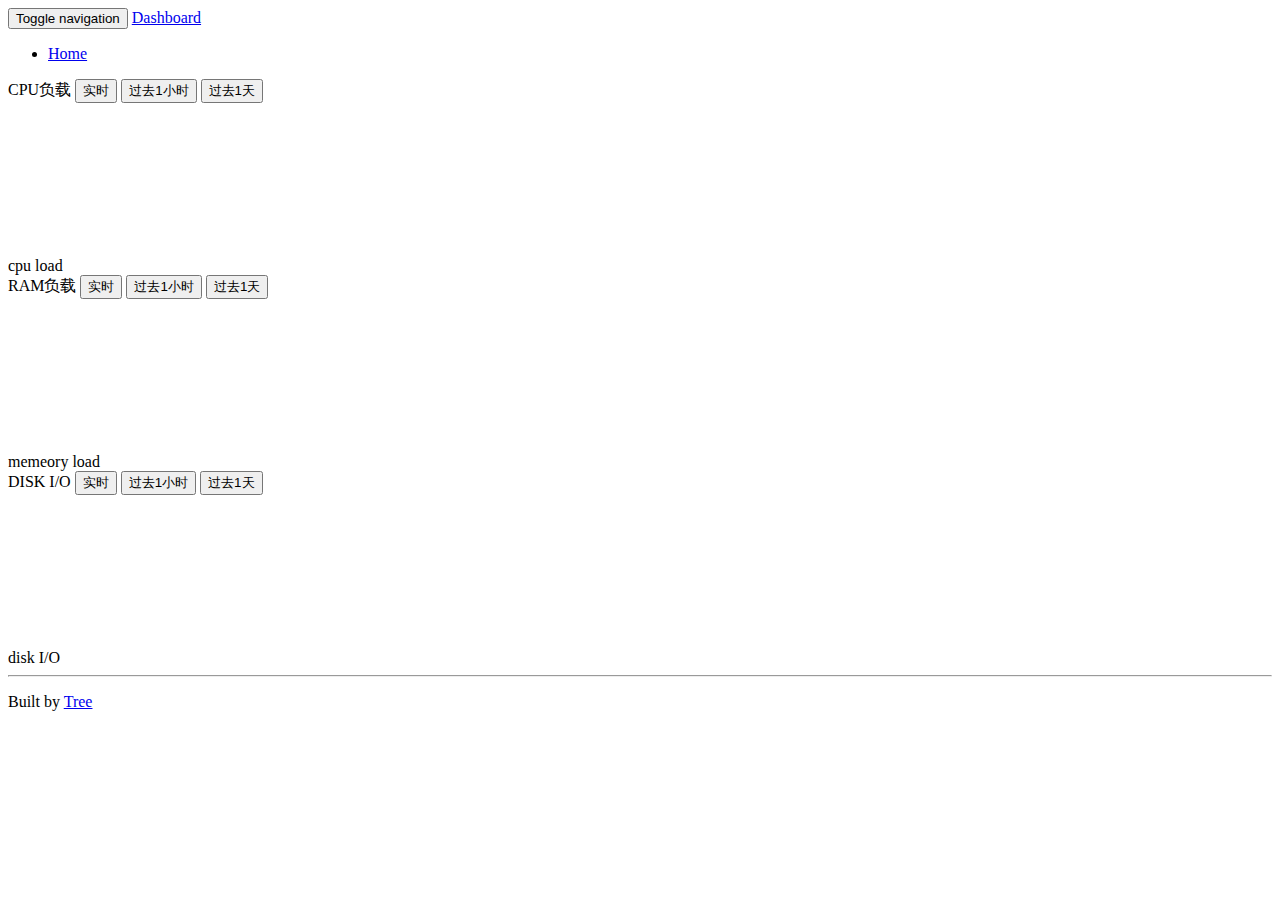
==== app/templates/main.html @ f7ff4840 "adjusted the webpage layout" ====
<!DOCTYPE html>
<html lang="en">
<head>
    <meta charset="utf-8">
    <title>Dashboard</title>
    <!--<meta name='viewport' content='width=device-width, initial-scale=1.0, maximum-scale=1.0, user-scalable=no'/>-->
    <link href="static/css/bootstrap.min.css" rel="stylesheet">
    <link href="static/css/keen-dashboards.css" rel="stylesheet">
    <script src="static/js/jquery.min.js"></script>
    <script src="static/js/bootstrap.min.js"></script>
    <script src="static/js/holder.js"></script>
    <script>
        Holder.add_theme("white", {background: "#fff", foreground: "#a7a7a7", size: 10});
    </script>
    <script src="static/js/keen.min.js"></script>
    <script src="static/js/meta.js"></script>
    <script src="static/js/chart.min.js"></script>
    <script src="static/js/highcharts.js"></script>
    <script src="static/js/exporting.js"></script>
    <script src="static/js/api.js"></script>
</head>
<body class="application">
<div class="navbar navbar-inverse navbar-fixed-top" role="navigation">
    <div class="container-fluid">
        <div class="navbar-header">
            <button type="button" class="navbar-toggle" data-toggle="collapse" data-target=".navbar-collapse">
                <span class="sr-only">Toggle navigation</span>
                <span class="icon-bar"></span>
                <span class="icon-bar"></span>
                <span class="icon-bar"></span>
            </button>
            <a class="navbar-brand" href="#">
                <span class="glyphicon glyphicon-chevron-left"></span>
            </a>
            <a class="navbar-brand" href="#">Dashboard</a>
        </div>
        <div class="navbar-collapse collapse">
            <ul class="nav navbar-nav navbar-left">
                <li><a href="http://www.solocode.cc">Home</a></li>
            </ul>
        </div>
    </div>
</div>

<div class="container-fluid">
    <div class="row">

        <div class="col-sm-6">
            <div class="chart-wrapper">
                <div class="chart-title">
                    <div class="btn-group-xs">CPU负载
                        <button type="button" id="id-button-cpu-live" class="btn btn-default">实时</button>
                        <button type="button" id="id-button-cpu-onehour" class="btn btn-default">过去1小时</button>
                        <button type="button" id="id-button-cpu-oneday" class="btn btn-default">过去1天</button>
                    </div>
                </div>
                <div class="chart-stage">
                    <canvas id="id-canvas-cpu-live"></canvas>
                    <div id="id-div-cpu-onehour"></div>
                    <div id="id-div-cpu-oneday"></div>
                </div>
                <div class="chart-notes">
                    cpu load
                </div>
            </div>
        </div>

        <div class="col-sm-6">
            <div class="chart-wrapper">
                <div class="chart-title">
                    <div class="btn-group-xs">RAM负载
                        <button type="button" id="id-button-ram-live" class="btn btn-default">实时</button>
                        <button type="button" id="id-button-ram-onehour" class="btn btn-default">过去1小时</button>
                        <button type="button" id="id-button-ram-oneday" class="btn btn-default">过去1天</button>
                    </div>
                </div>
                <div class="chart-stage">
                    <canvas id="id-canvas-ram-live"></canvas>
                    <div id="id-div-ram-onehour"></div>
                    <div id="id-div-ram-oneday"></div>
                </div>
                <div class="chart-notes">
                    memeory load
                </div>
            </div>
        </div>

    </div>


    <div class="row">

        <div class="col-sm-6">
            <div class="chart-wrapper">
                <div class="chart-title">
                    <div class="btn-group-xs">DISK I/O
                        <button type="button" id="id-button-disk-live" class="btn btn-default">实时</button>
                        <button type="button" id="id-button-disk-onehour" class="btn btn-default">过去1小时</button>
                        <button type="button" id="id-button-disk-oneday" class="btn btn-default">过去1天</button>
                    </div>
                </div>
                <div class="chart-stage">
                    <canvas id="id-canvas-disk-live"></canvas>
                    <div id="id-div-disk-onehour"></div>
                    <div id="id-div-disk-oneday"></div>
                </div>
                <div class="chart-notes">
                    disk I/O
                </div>
            </div>
        </div>

    </div>

    <hr>

    <p class="small text-muted">Built by <a href="#">Tree</a></p>

</div>

<script src="static/js/ram.js"></script>
<script src="static/js/cpu.js"></script>
<script src="static/js/disk.js"></script>
<script src="static/js/main.js"></script>
</body>
</html>
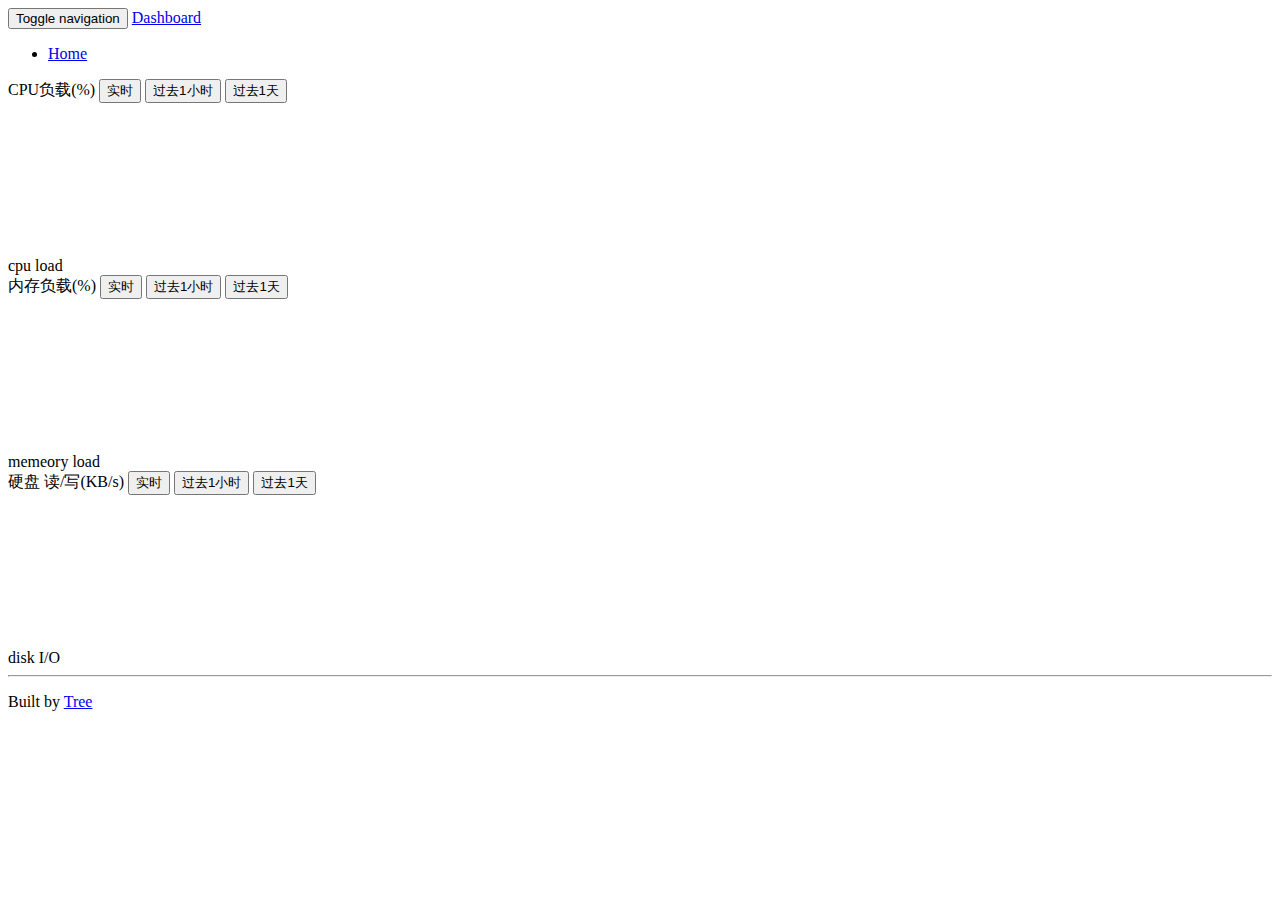
==== commit a3b9b7ce: "adjusted some words details" ====
--- a/app/templates/main.html
+++ b/app/templates/main.html
@@ -48,7 +48,7 @@
         <div class="col-sm-6">
             <div class="chart-wrapper">
                 <div class="chart-title">
-                    <div class="btn-group-xs">CPU负载
+                    <div class="btn-group-xs">CPU负载(%)
                         <button type="button" id="id-button-cpu-live" class="btn btn-default">实时</button>
                         <button type="button" id="id-button-cpu-onehour" class="btn btn-default">过去1小时</button>
                         <button type="button" id="id-button-cpu-oneday" class="btn btn-default">过去1天</button>
@@ -68,7 +68,7 @@
         <div class="col-sm-6">
             <div class="chart-wrapper">
                 <div class="chart-title">
-                    <div class="btn-group-xs">RAM负载
+                    <div class="btn-group-xs">内存负载(%)
                         <button type="button" id="id-button-ram-live" class="btn btn-default">实时</button>
                         <button type="button" id="id-button-ram-onehour" class="btn btn-default">过去1小时</button>
                         <button type="button" id="id-button-ram-oneday" class="btn btn-default">过去1天</button>
@@ -93,7 +93,7 @@
         <div class="col-sm-6">
             <div class="chart-wrapper">
                 <div class="chart-title">
-                    <div class="btn-group-xs">DISK I/O
+                    <div class="btn-group-xs">硬盘 读/写(KB/s)
                         <button type="button" id="id-button-disk-live" class="btn btn-default">实时</button>
                         <button type="button" id="id-button-disk-onehour" class="btn btn-default">过去1小时</button>
                         <button type="button" id="id-button-disk-oneday" class="btn btn-default">过去1天</button>
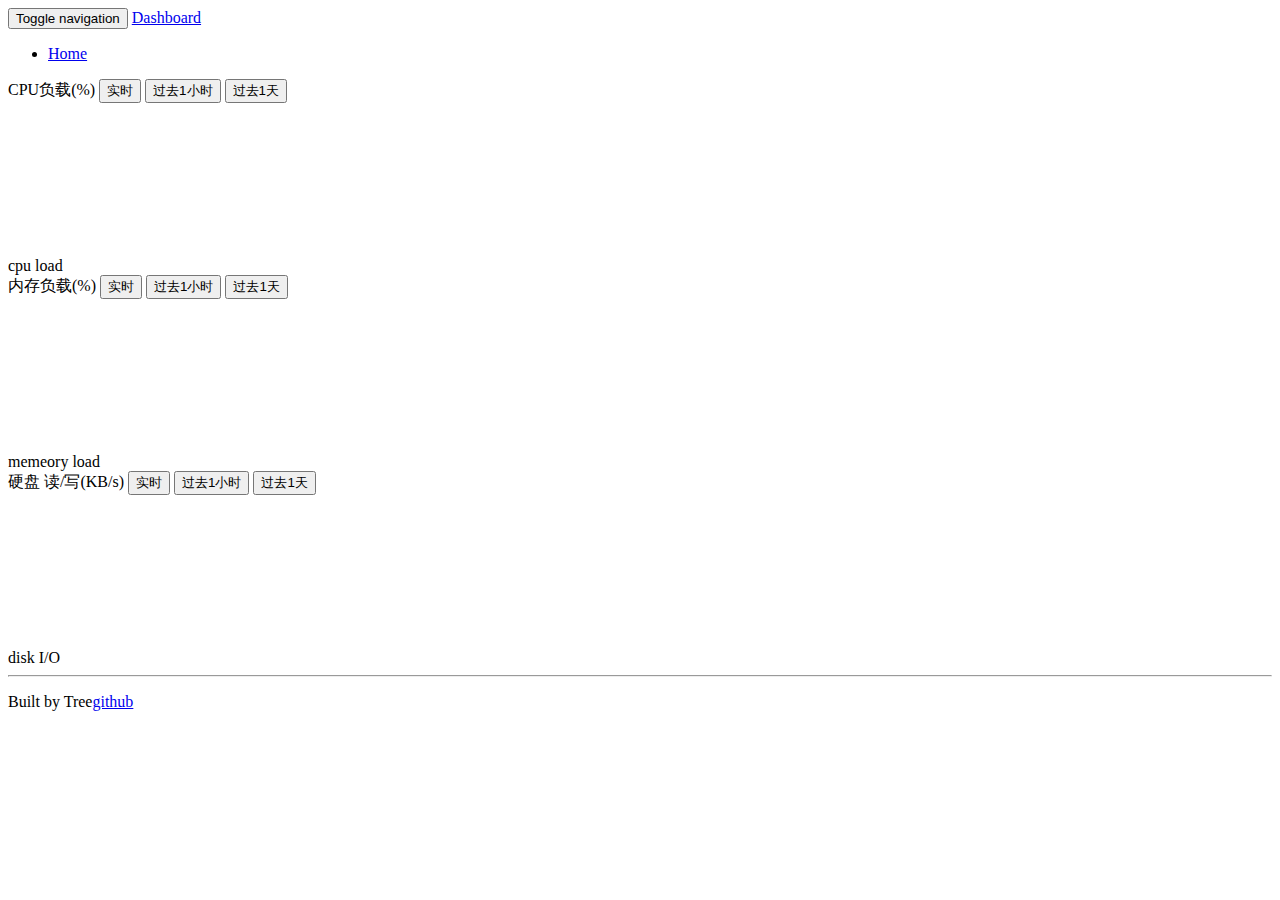
==== commit f101ec31: "modified the footer" ====
--- a/app/templates/main.html
+++ b/app/templates/main.html
@@ -114,7 +114,7 @@
 
     <hr>
 
-    <p class="small text-muted">Built by <a href="#">Tree</a></p>
+    <p class="small text-muted">Built by Tree<a href="https://github.com/MingwangLin/server_monitor">github</a></p>
 
 </div>
 
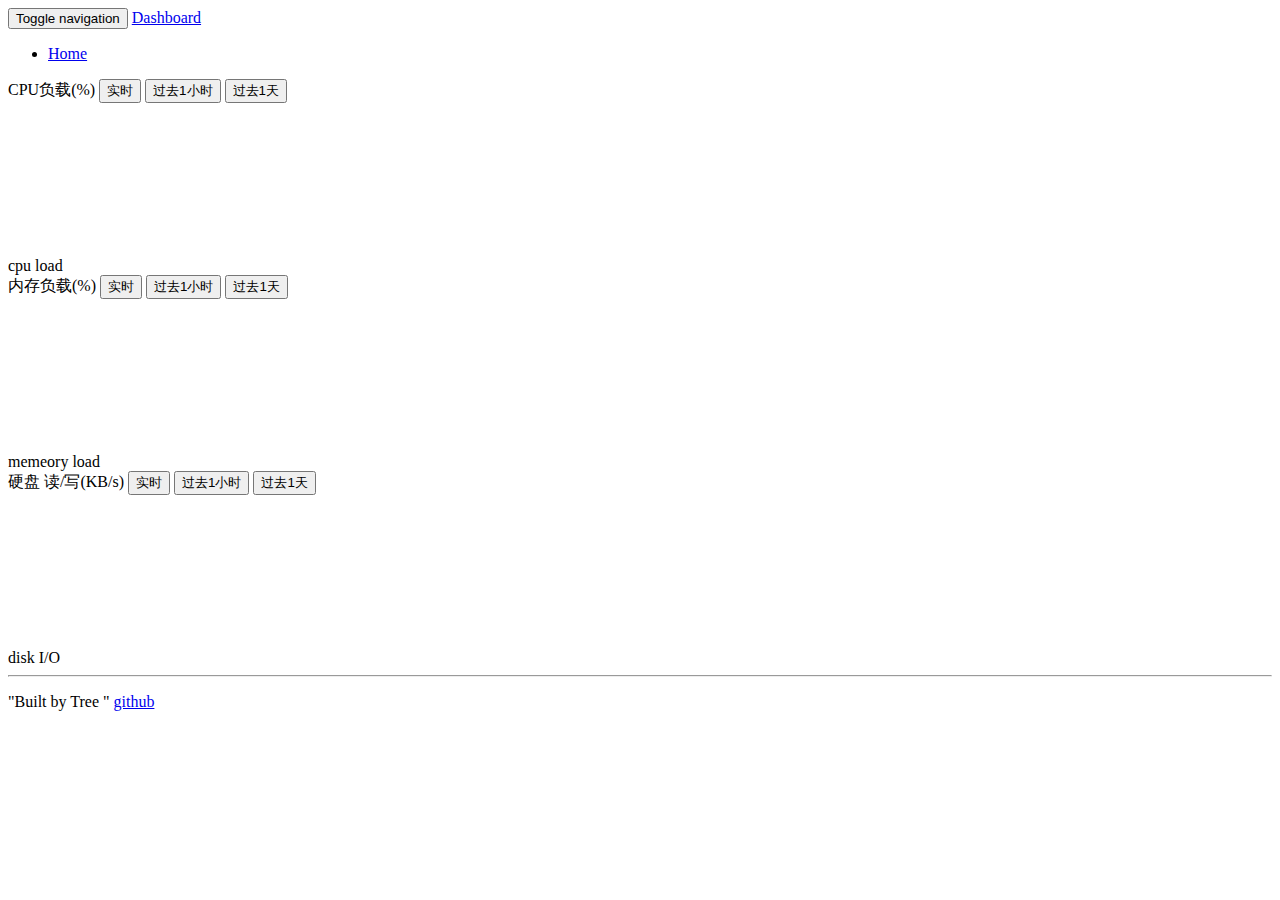
==== commit 00856bc4: "debug 'modified the footer'" ====
--- a/app/templates/main.html
+++ b/app/templates/main.html
@@ -114,7 +114,9 @@
 
     <hr>
 
-    <p class="small text-muted">Built by Tree<a href="https://github.com/MingwangLin/server_monitor">github</a></p>
+    <p class="small text-muted">"Built by Tree "
+        <a href="https://github.com/MingwangLin/server_monitor">github</a>
+    </p>
 
 </div>
 
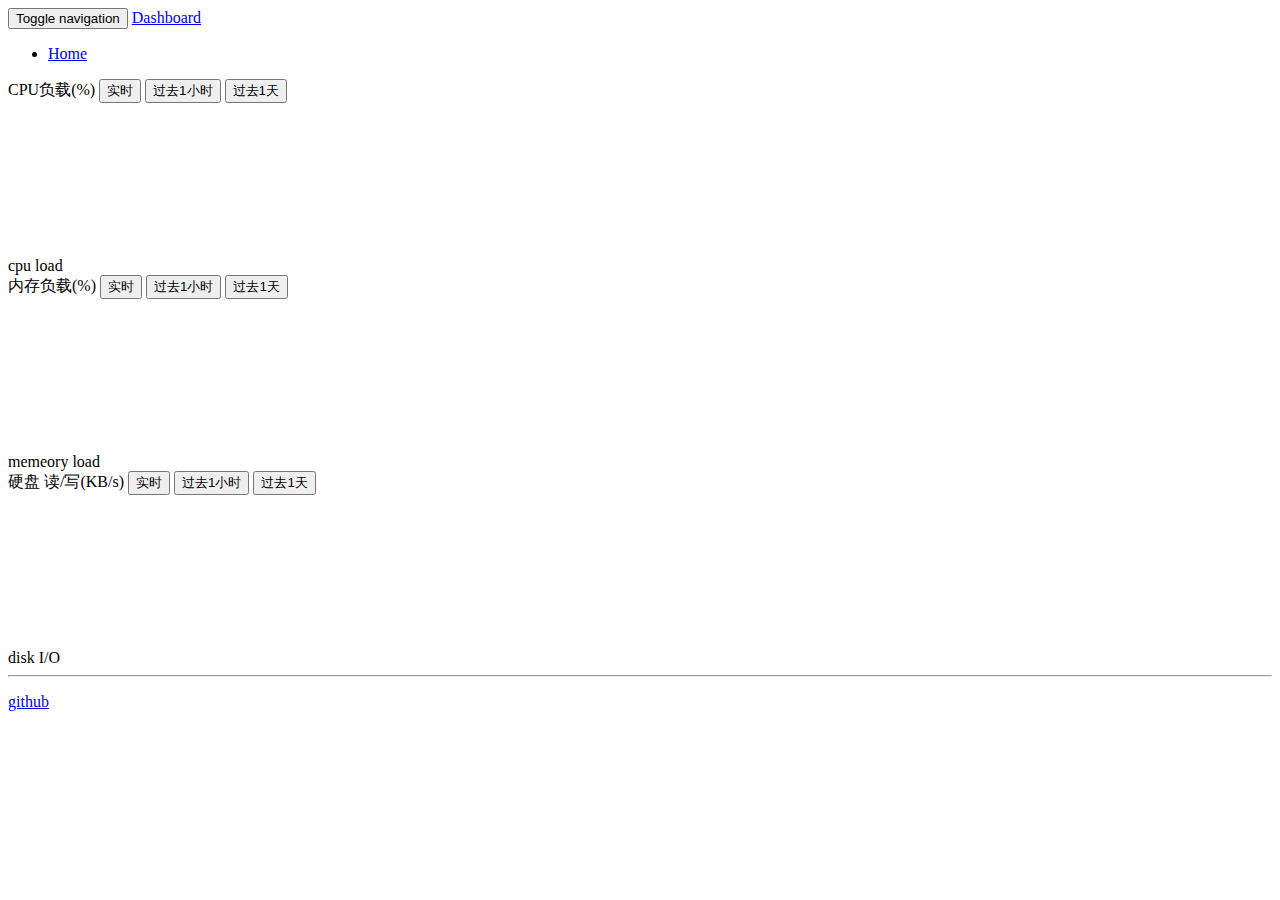
==== commit 80410966: "modified the footer" ====
--- a/app/templates/main.html
+++ b/app/templates/main.html
@@ -114,7 +114,7 @@
 
     <hr>
 
-    <p class="small text-muted">"Built by Tree "
+    <p class="small text-muted">
         <a href="https://github.com/MingwangLin/server_monitor">github</a>
     </p>
 
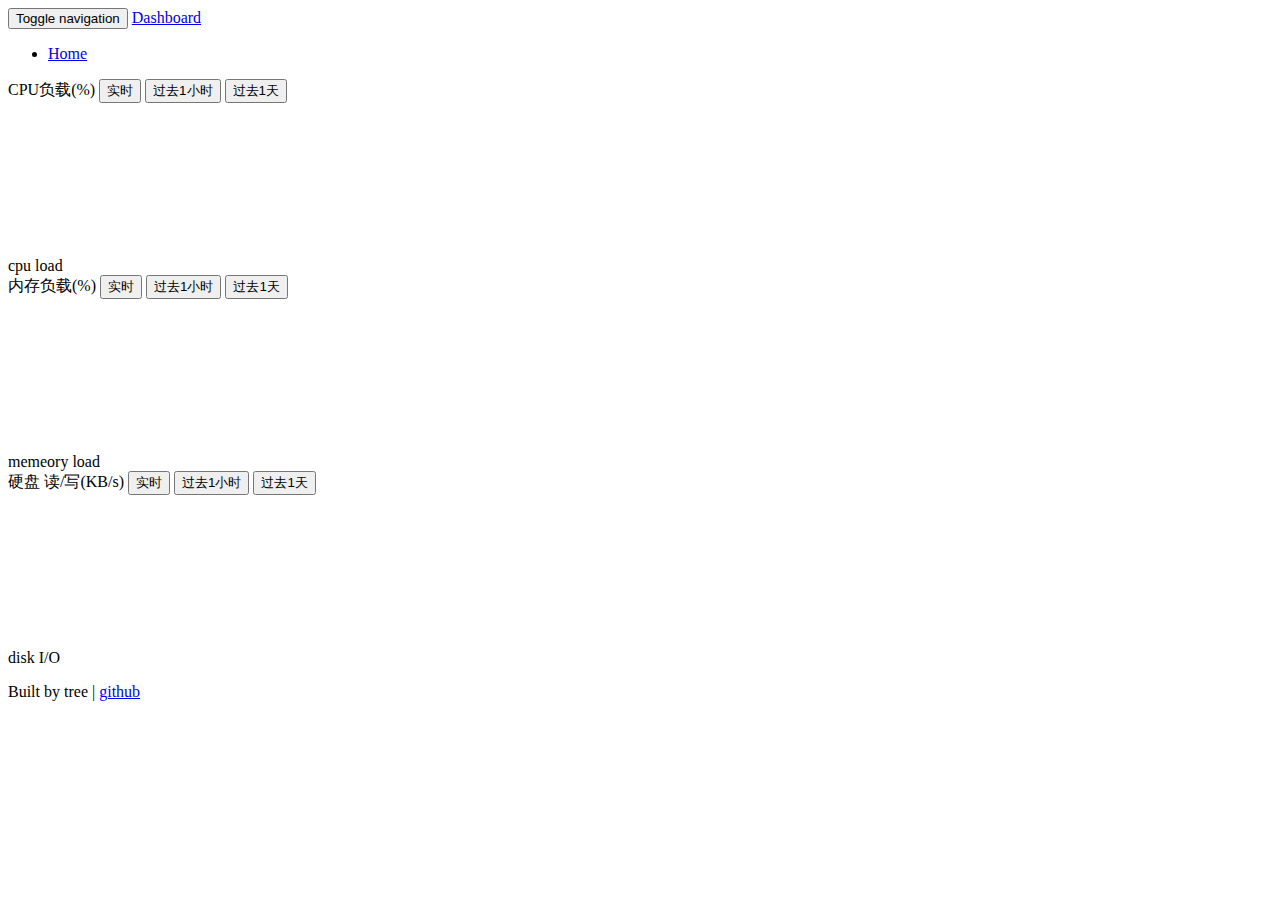
==== commit 8472bf8b: "modified the footer" ====
--- a/app/templates/main.html
+++ b/app/templates/main.html
@@ -6,6 +6,7 @@
     <!--<meta name='viewport' content='width=device-width, initial-scale=1.0, maximum-scale=1.0, user-scalable=no'/>-->
     <link href="static/css/bootstrap.min.css" rel="stylesheet">
     <link href="static/css/keen-dashboards.css" rel="stylesheet">
+    <link href="static/css/footer.css" rel="stylesheet">
     <script src="static/js/jquery.min.js"></script>
     <script src="static/js/bootstrap.min.js"></script>
     <script src="static/js/holder.js"></script>
@@ -111,13 +112,13 @@
         </div>
 
     </div>
+</div>
 
-    <hr>
-
-    <p class="small text-muted">
+<div class="footer">
+    <p class="footer-p-center">
+        Built by tree |
         <a href="https://github.com/MingwangLin/server_monitor">github</a>
     </p>
-
 </div>
 
 <script src="static/js/ram.js"></script>
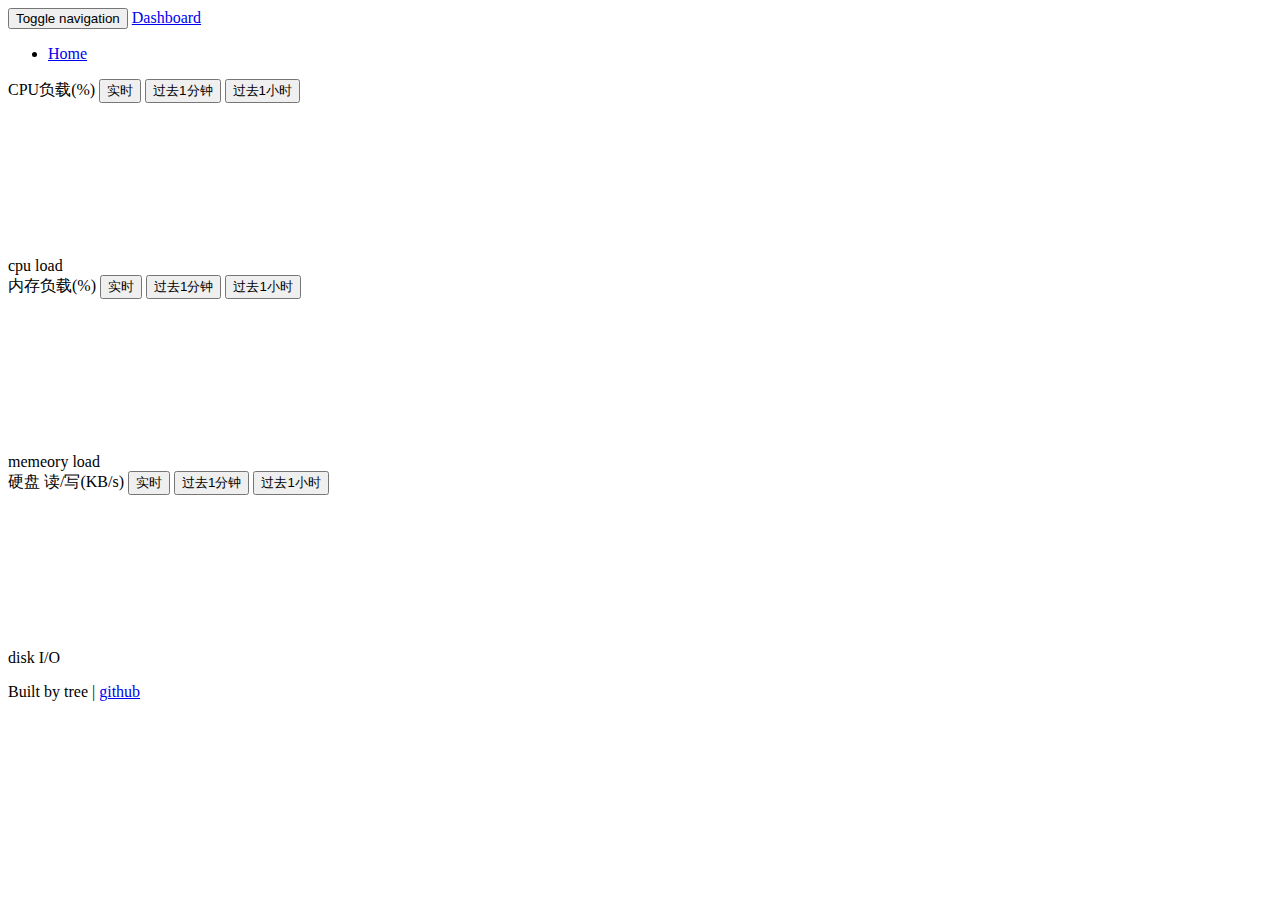
==== commit d6cce639: "changed the monitoring period" ====
--- a/app/templates/main.html
+++ b/app/templates/main.html
@@ -51,14 +51,14 @@
                 <div class="chart-title">
                     <div class="btn-group-xs">CPU负载(%)
                         <button type="button" id="id-button-cpu-live" class="btn btn-default">实时</button>
+                        <button type="button" id="id-button-cpu-oneminute" class="btn btn-default">过去1分钟</button>
                         <button type="button" id="id-button-cpu-onehour" class="btn btn-default">过去1小时</button>
-                        <button type="button" id="id-button-cpu-oneday" class="btn btn-default">过去1天</button>
                     </div>
                 </div>
                 <div class="chart-stage">
                     <canvas id="id-canvas-cpu-live"></canvas>
+                    <div id="id-div-cpu-oneminute"></div>
                     <div id="id-div-cpu-onehour"></div>
-                    <div id="id-div-cpu-oneday"></div>
                 </div>
                 <div class="chart-notes">
                     cpu load
@@ -71,14 +71,14 @@
                 <div class="chart-title">
                     <div class="btn-group-xs">内存负载(%)
                         <button type="button" id="id-button-ram-live" class="btn btn-default">实时</button>
+                        <button type="button" id="id-button-ram-oneminute" class="btn btn-default">过去1分钟</button>
                         <button type="button" id="id-button-ram-onehour" class="btn btn-default">过去1小时</button>
-                        <button type="button" id="id-button-ram-oneday" class="btn btn-default">过去1天</button>
                     </div>
                 </div>
                 <div class="chart-stage">
                     <canvas id="id-canvas-ram-live"></canvas>
+                    <div id="id-div-ram-oneminute"></div>
                     <div id="id-div-ram-onehour"></div>
-                    <div id="id-div-ram-oneday"></div>
                 </div>
                 <div class="chart-notes">
                     memeory load
@@ -96,14 +96,14 @@
                 <div class="chart-title">
                     <div class="btn-group-xs">硬盘 读/写(KB/s)
                         <button type="button" id="id-button-disk-live" class="btn btn-default">实时</button>
+                        <button type="button" id="id-button-disk-oneminute" class="btn btn-default">过去1分钟</button>
                         <button type="button" id="id-button-disk-onehour" class="btn btn-default">过去1小时</button>
-                        <button type="button" id="id-button-disk-oneday" class="btn btn-default">过去1天</button>
                     </div>
                 </div>
                 <div class="chart-stage">
                     <canvas id="id-canvas-disk-live"></canvas>
+                    <div id="id-div-disk-oneminute"></div>
                     <div id="id-div-disk-onehour"></div>
-                    <div id="id-div-disk-oneday"></div>
                 </div>
                 <div class="chart-notes">
                     disk I/O
@@ -115,7 +115,7 @@
 </div>
 
 <div class="footer">
-    <p class="footer-p-center">
+    <p class="p-center">
         Built by tree |
         <a href="https://github.com/MingwangLin/server_monitor">github</a>
     </p>
